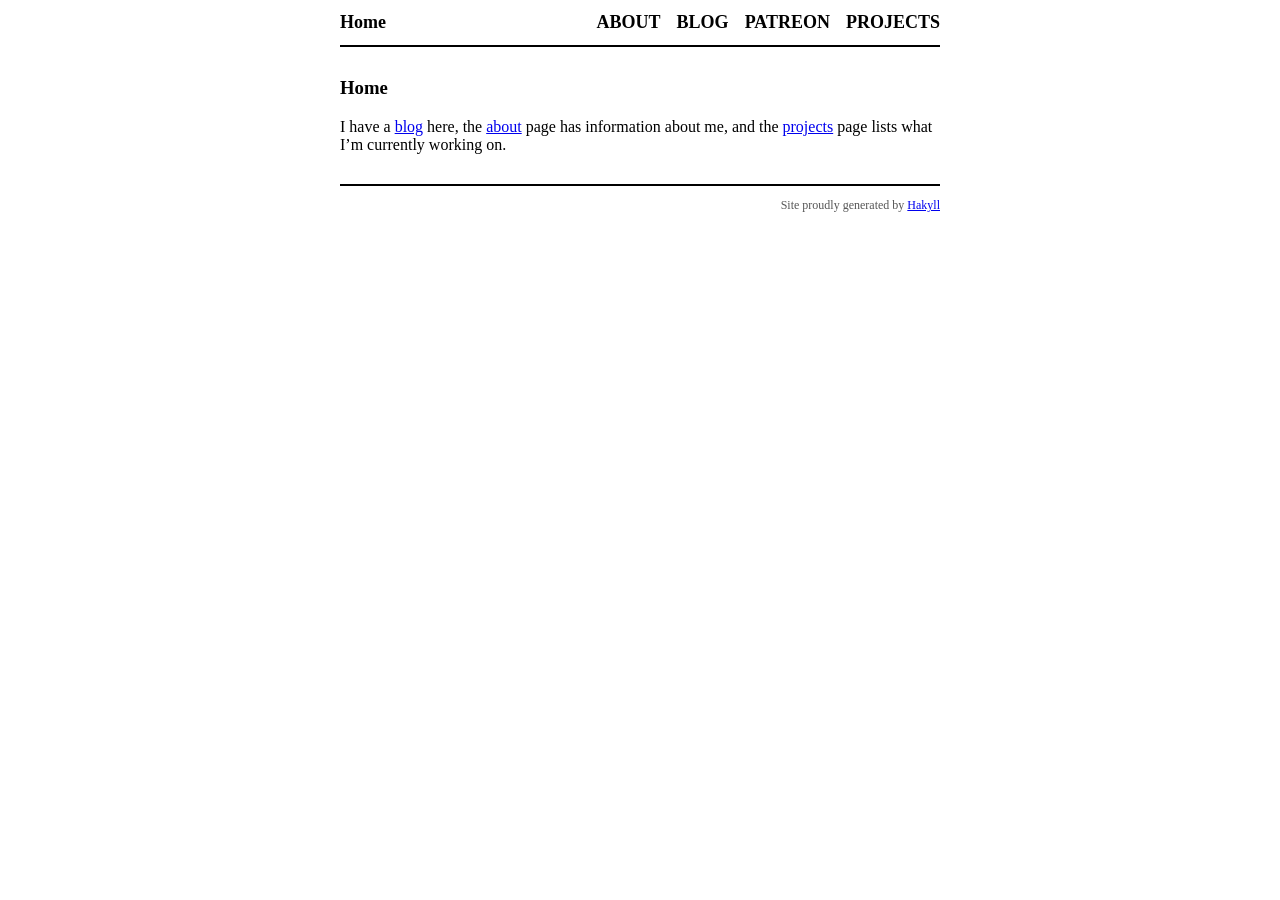
==== index.html @ 1e5acd6f "initial commit" ====
<!doctype html>
<html lang="en">
    <head>
        <meta charset="utf-8">
        <meta http-equiv="x-ua-compatible" content="ie=edge">
        <meta name="viewport" content="width=device-width, initial-scale=1">
        <title>Home</title>
        <link rel="stylesheet" href="./css/default.css" />
        <link href="./rss.xml" rel="alternate" type="application/rss+xml">
    </head>
    <body>
        <header>
            <div class="logo">
                <a href="./index.html">Home</a>
            </div>
            <nav>
                <a href="./about.html">About</a>
                <a href="./blog.html">Blog</a>
                <a href="https://www.patreon.com/user?u=12717330">Patreon</a>
                <a href="./projects.html">Projects</a>
            </nav>
        </header>

        <main role="main">
            <h3>Home</h1>
            <p>I have a <a href="./blog.html">blog</a> here, the <a href="./about.html">about</a> page has information about me, and the <a href="./projects.html">projects</a> page lists what I’m currently working on.</p>
        </main>

        <footer>
            Site proudly generated by
            <a href="http://jaspervdj.be/hakyll">Hakyll</a>
        </footer>
    </body>
</html>
---- css/default.css ----
html{font-size:62.5%}body{font-size:1.6rem;color:#000}header{border-bottom:0.2rem solid #000}nav{text-align:right}nav a{font-size:1.8rem;font-weight:bold;color:black;text-decoration:none;text-transform:uppercase}footer{margin-top:3rem;padding:1.2rem 0;border-top:0.2rem solid #000;font-size:1.2rem;color:#555}h1{font-size:2.4rem}h2{font-size:2rem}article .header{font-size:1.4rem;font-style:italic;color:#555}img{max-width:100%;height:auto;object-fit:contain}.logo a{font-weight:bold;color:#000;text-decoration:none}@media (max-width:319px){body{width:90%;margin:0;padding:0 5%}header{margin:4.2rem 0}nav{margin:0 auto 3rem;text-align:center}footer{text-align:center}.logo{text-align:center;margin:1rem auto 3rem}.logo a{font-size:2.4rem}nav a{display:block;line-height:1.6}}@media (min-width:320px){body{width:90%;margin:0;padding:0 5%}header{margin:4.2rem 0}nav{margin:0 auto 3rem;text-align:center}footer{text-align:center}.logo{text-align:center;margin:1rem auto 3rem}.logo a{font-size:2.4rem}nav a{display:inline;margin:0 0.6rem}}@media (min-width:640px){body{width:60rem;margin:0 auto;padding:0}header{margin:0 0 3rem;padding:1.2rem 0}nav{margin:0;text-align:right}nav a{margin:0 0 0 1.2rem;display:inline}footer{text-align:right}.logo{margin:0;text-align:left}.logo a{float:left;font-size:1.8rem}}
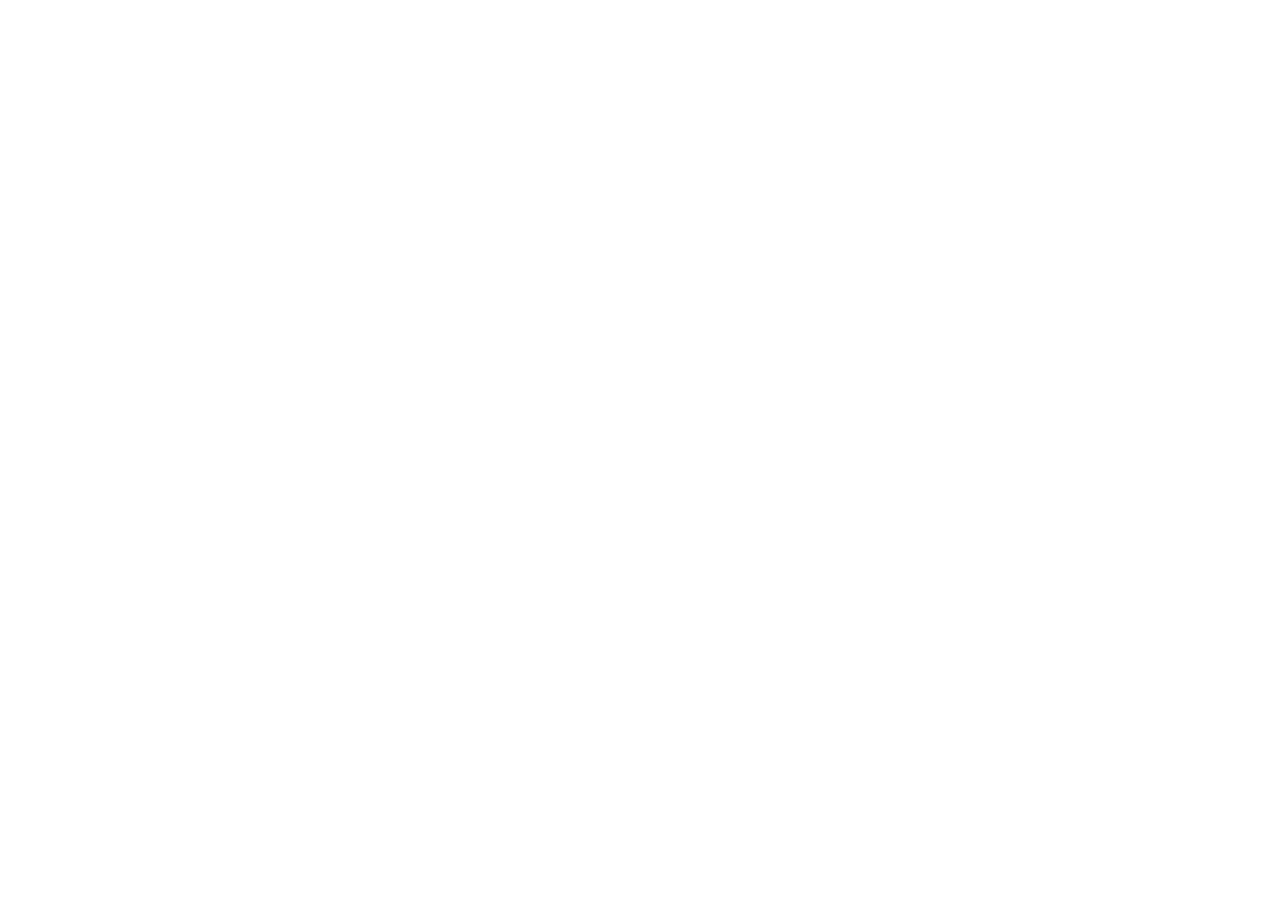
==== commit f67ac743: "redirect" ====
--- a/index.html
+++ b/index.html
@@ -1,34 +1,16 @@
-<!doctype html>
-<html lang="en">
-    <head>
-        <meta charset="utf-8">
-        <meta http-equiv="x-ua-compatible" content="ie=edge">
-        <meta name="viewport" content="width=device-width, initial-scale=1">
-        <title>Home</title>
-        <link rel="stylesheet" href="./css/default.css" />
-        <link href="./rss.xml" rel="alternate" type="application/rss+xml">
-    </head>
-    <body>
-        <header>
-            <div class="logo">
-                <a href="./index.html">Home</a>
-            </div>
-            <nav>
-                <a href="./about.html">About</a>
-                <a href="./blog.html">Blog</a>
-                <a href="https://www.patreon.com/user?u=12717330">Patreon</a>
-                <a href="./projects.html">Projects</a>
-            </nav>
-        </header>
+<!DOCTYPE HTML>
+<html lang="en-US">
+<head>
+<meta charset="UTF-8">
+<meta http-equiv="refresh" content="8; url=https://softminus.org">
+<link rel="canonical" href="https://softminus.org/">
+<script type="text/javascript">
+window.location.href = "https://softminus.org"
+</script>
+<title>Redirecting to https://softminus.org/</title>
+</head>
+<body>
+this page should automatically redirect you to <a href='https://softminus.org'>https://softminus.org</a>.
+</body>
+html>
 
-        <main role="main">
-            <h3>Home</h1>
-            <p>I have a <a href="./blog.html">blog</a> here, the <a href="./about.html">about</a> page has information about me, and the <a href="./projects.html">projects</a> page lists what I’m currently working on.</p>
-        </main>
-
-        <footer>
-            Site proudly generated by
-            <a href="http://jaspervdj.be/hakyll">Hakyll</a>
-        </footer>
-    </body>
-</html>
